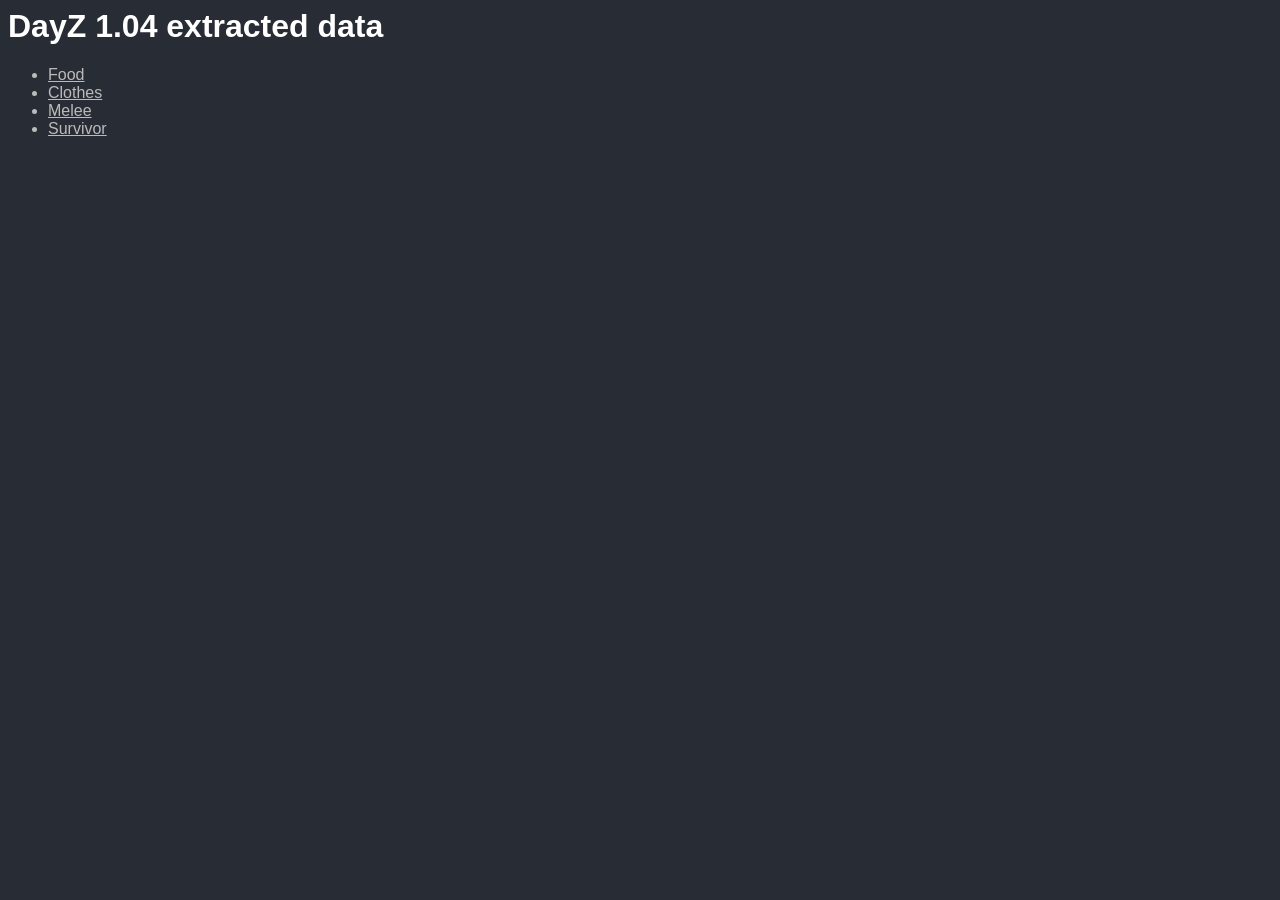
==== index.html @ 997f728f "First commit" ====
<html>
    <head>
        <title>DayZ 1.04 extracted data</title>
        <link rel="stylesheet" href="style.css" />
    </head>
        
    <body>
        <h1>DayZ 1.04 extracted data</h1>
        <ul>
            <li><a href="food.html">Food</a></li>
            <li><a href="clothes.html">Clothes</a></li>
            <li><a href="melee.html">Melee</a></li>
            <li><a href="survivor.html">Survivor</a></li>
        </ul>
    </body>
</html>
---- style.css ----
html {
    background-color: #282c34;
    color: #bbbbbb;
    font-family: -apple-system,BlinkMacSystemFont,Segoe UI,Helvetica,Arial,sans-serif,Apple Color Emoji,Segoe UI Emoji,Segoe UI Symbol;
}

a { color: #bbbbbb; }
a:visited { color: #bbbbbb; }

h1 {
    color:#ffffff;
}

.tabulator {
    font-weight: bold;
}
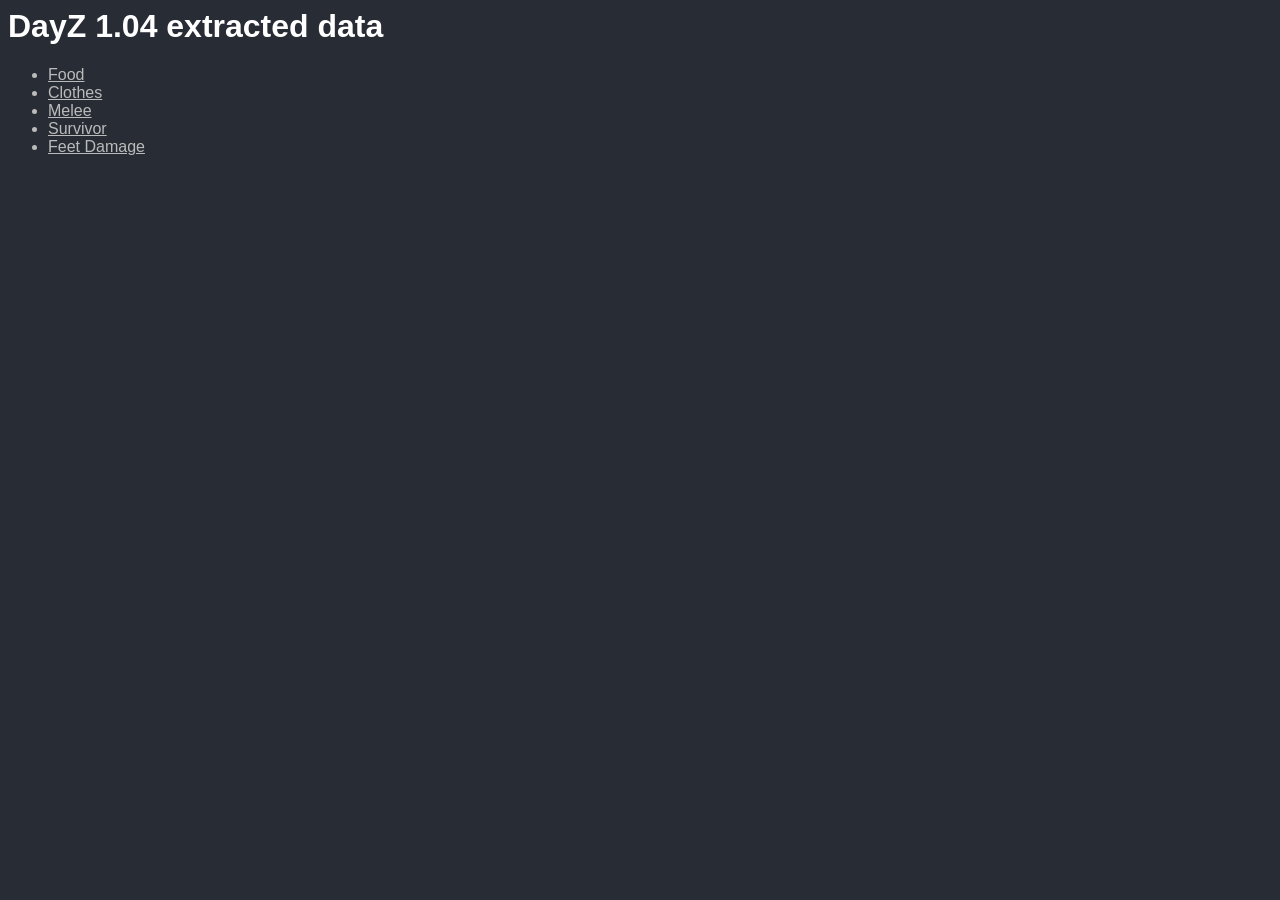
==== commit 9aede68e: "Add feet-damage.html" ====
--- a/index.html
+++ b/index.html
@@ -11,6 +11,7 @@
             <li><a href="clothes.html">Clothes</a></li>
             <li><a href="melee.html">Melee</a></li>
             <li><a href="survivor.html">Survivor</a></li>
+            <li><a href="feet-damage.html">Feet Damage</a></li>
         </ul>
     </body>
 </html>
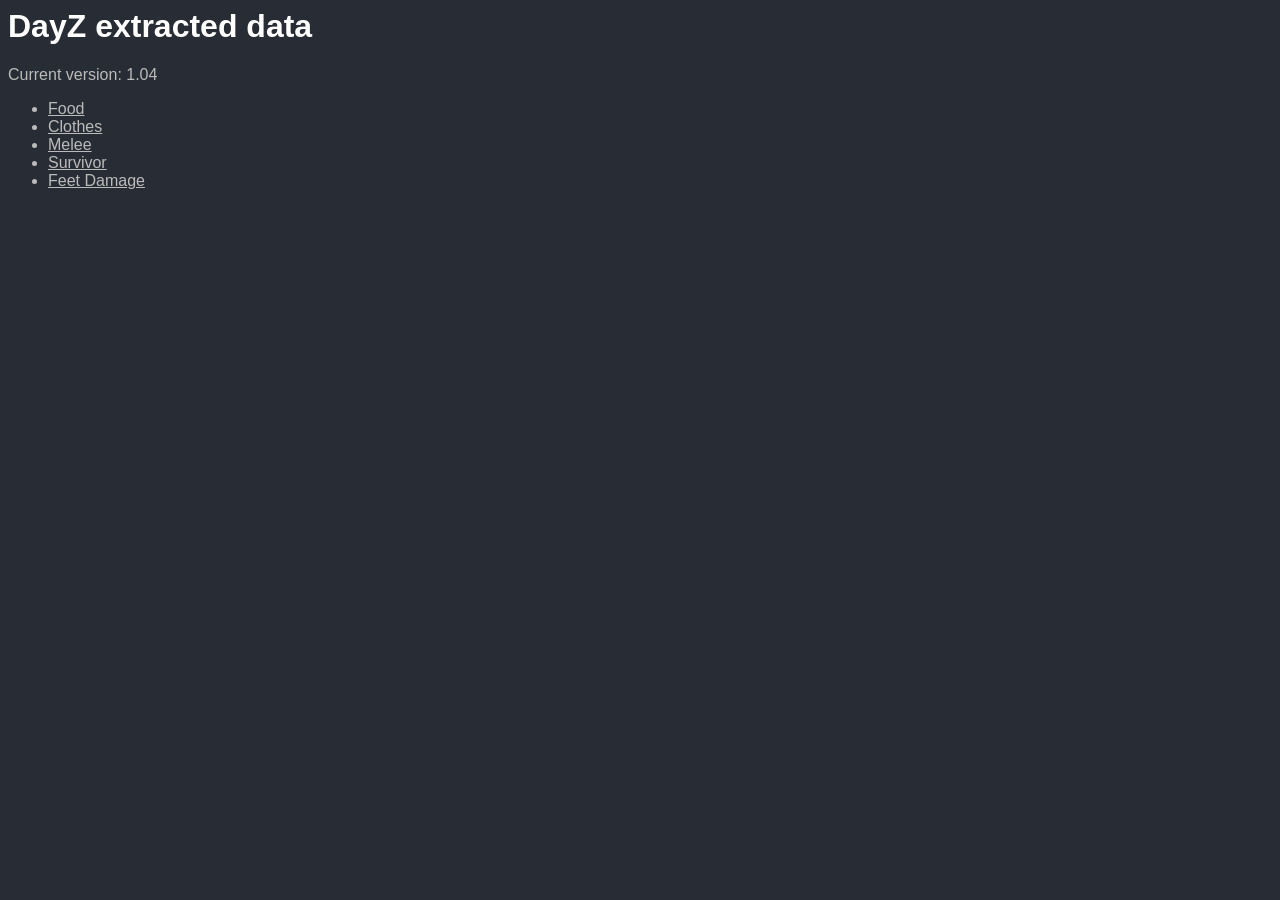
==== commit 4fdb80ed: "Update survivor" ====
--- a/index.html
+++ b/index.html
@@ -1,11 +1,12 @@
 <html>
     <head>
-        <title>DayZ 1.04 extracted data</title>
+        <title>DayZ extracted data</title>
         <link rel="stylesheet" href="style.css" />
     </head>
         
     <body>
-        <h1>DayZ 1.04 extracted data</h1>
+        <h1>DayZ extracted data</h1>
+        <p>Current version: 1.04</p>
         <ul>
             <li><a href="food.html">Food</a></li>
             <li><a href="clothes.html">Clothes</a></li>
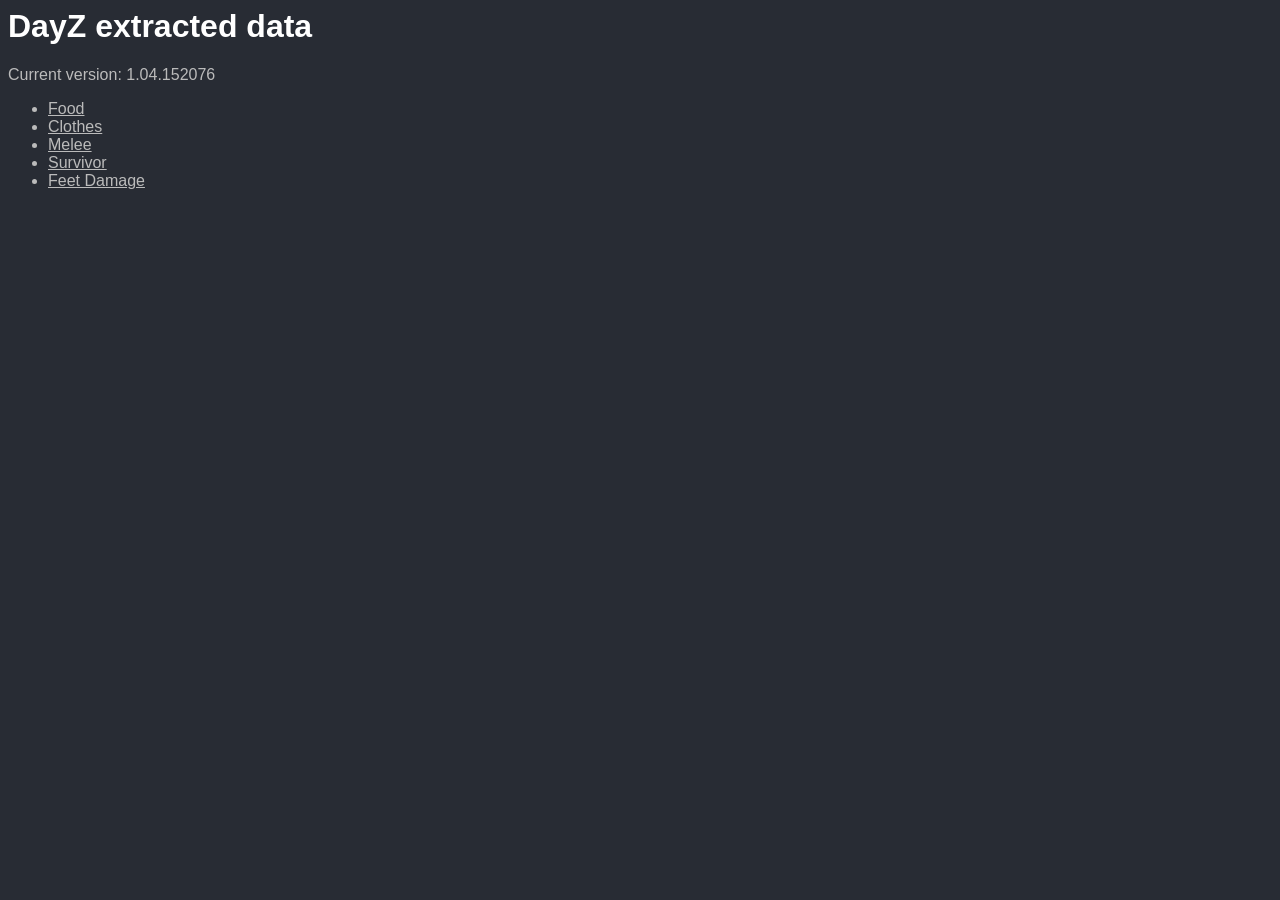
==== commit 633adbcd: "WIP" ====
--- a/index.html
+++ b/index.html
@@ -6,7 +6,7 @@
         
     <body>
         <h1>DayZ extracted data</h1>
-        <p>Current version: 1.04</p>
+        <p>Current version: 1.04.152076</p>
         <ul>
             <li><a href="food.html">Food</a></li>
             <li><a href="clothes.html">Clothes</a></li>
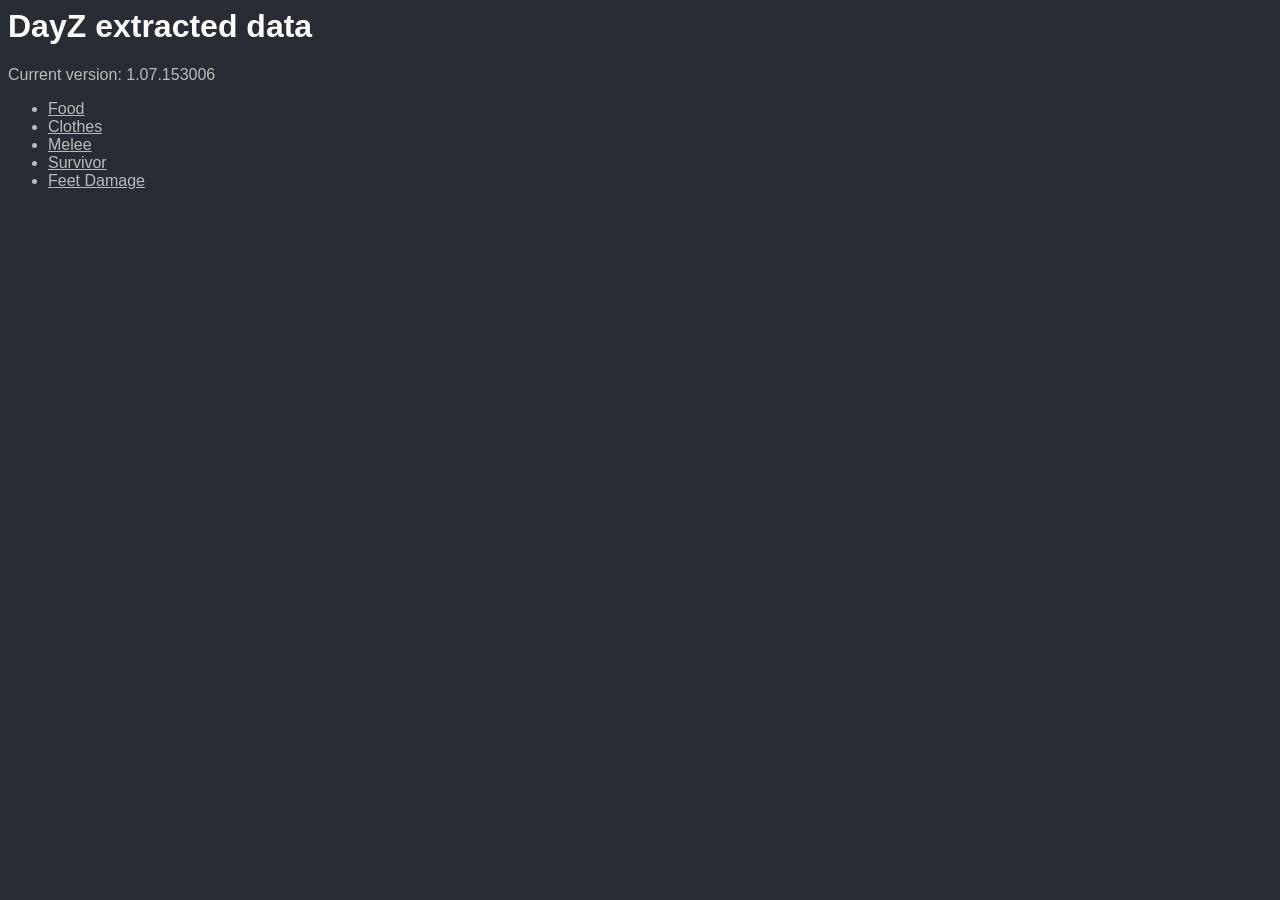
==== commit 42adc1bf: "Update 1.07" ====
--- a/index.html
+++ b/index.html
@@ -3,10 +3,10 @@
         <title>DayZ extracted data</title>
         <link rel="stylesheet" href="style.css" />
     </head>
-        
+
     <body>
         <h1>DayZ extracted data</h1>
-        <p>Current version: 1.04.152076</p>
+        <p>Current version: 1.07.153006</p>
         <ul>
             <li><a href="food.html">Food</a></li>
             <li><a href="clothes.html">Clothes</a></li>
